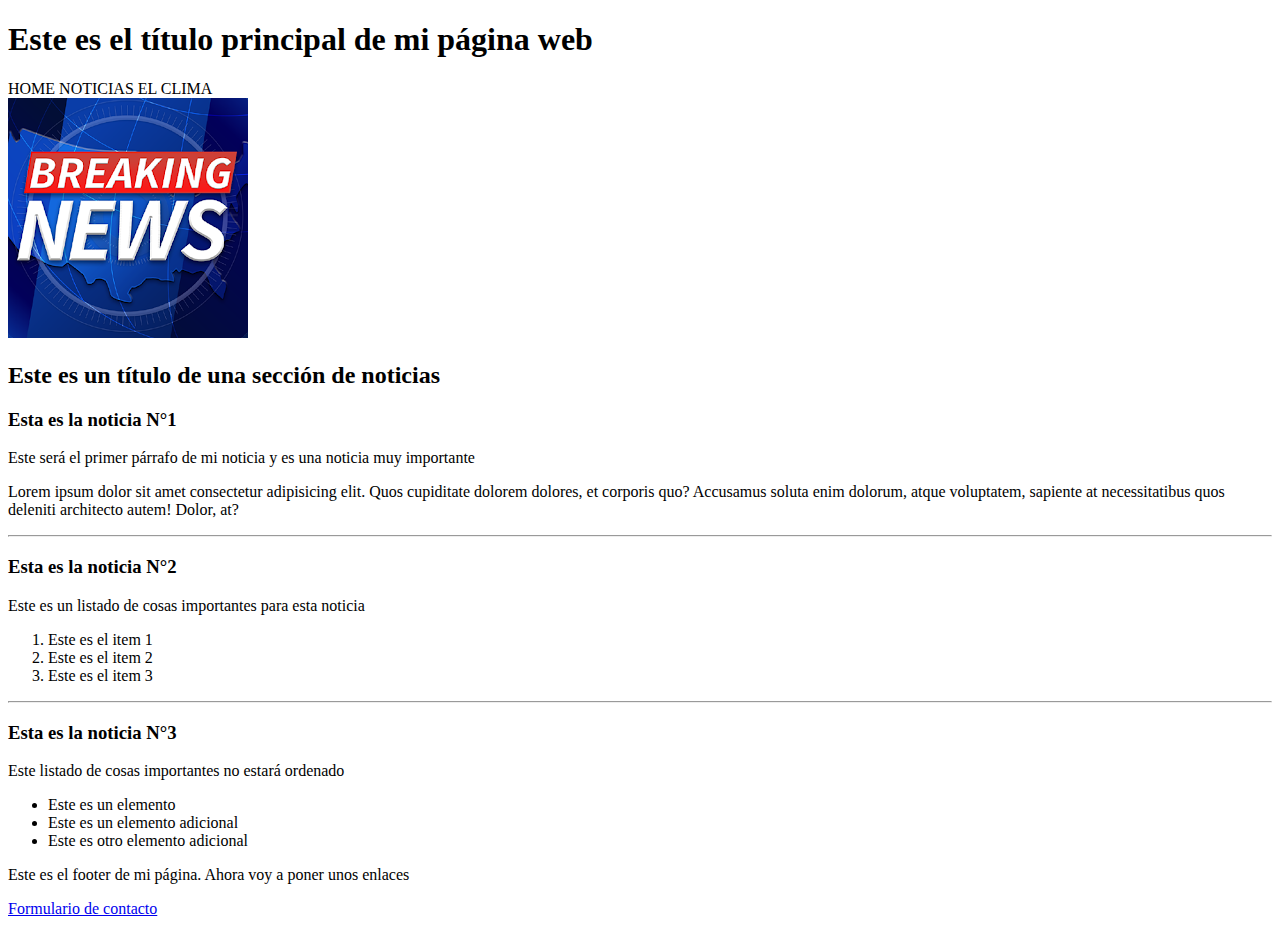
==== index.html @ faf331a5 "First commit: HTML file" ====
<!DOCTYPE html>
<html lang="es">
   <head>
      <meta charset="UTF-8" />
      <meta name="viewport" content="width=device-width, initial-scale=1.0" />
      <title>Mi Primer Sitio Web</title>
   </head>
   <body>
      <header>
         <h1>Este es el título principal de mi página web</h1>

         <span>HOME</span>
         <span>NOTICIAS</span>
         <span>EL CLIMA</span>

      </header>
      <main>
         
         <img src="./unnamed.webp">

         <section>                     
         
            <h2>Este es un título de una sección de noticias</h2>
         
            <article>
               
               <h3>Esta es la noticia N°1</h3>

               <div>
                  <p>Este será el primer párrafo de mi noticia y es una noticia muy importante</p>
                  <p>Lorem ipsum dolor sit amet consectetur adipisicing elit. Quos cupiditate dolorem dolores, et corporis quo? Accusamus soluta enim dolorum, atque voluptatem, sapiente at necessitatibus quos deleniti architecto autem! Dolor, at?</p>
               </div>
            </article>
               
            <hr/>
               
            <article>
            
               <h3>Esta es la noticia N°2</h3>
               <p>Este es un listado de cosas importantes para esta noticia</p>

               <ol>
                  <li>Este es el item 1</li>
                  <li>Este es el item 2</li>
                  <li>Este es el item 3</li>
               </ol>
            
            </article>

            <hr/> 

            <article>          
   
               <h3>Esta es la noticia N°3</h3>
               <p>Este listado de cosas importantes no estará ordenado</p>

               <ul>
                  <li>Este es un elemento</li>
                  <li>Este es un elemento adicional</li>
                  <li>Este es otro elemento adicional</li>
               </ul>
            </article>
         </section>
      </main>
      <footer>
         <p>
            Este es el footer de mi página. Ahora voy a poner unos enlaces
         </p>
         <a href="./contacto.html">Formulario de contacto</a>
      </footer>
   </body>
</html>
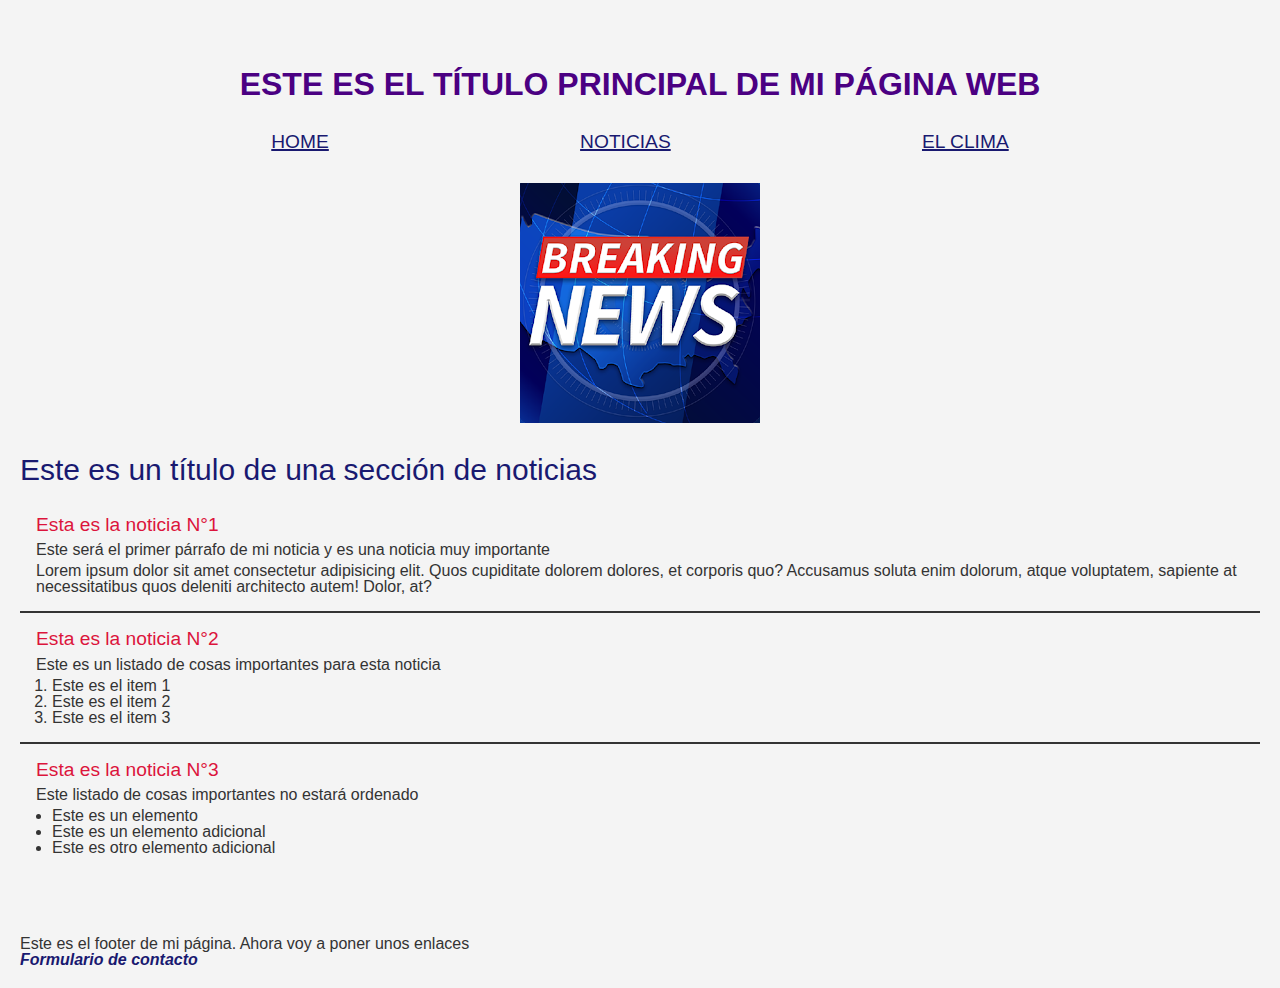
==== commit 69c85a64: "Second commit: CSS homework" ====
--- a/index.html
+++ b/index.html
@@ -4,62 +4,74 @@
       <meta charset="UTF-8" />
       <meta name="viewport" content="width=device-width, initial-scale=1.0" />
       <title>Mi Primer Sitio Web</title>
+      <link rel="stylesheet" type="text/css" href="./reset.css" />
+      <link rel="stylesheet" type="text/css" href="./styles.css" />
    </head>
    <body>
       <header>
-         <h1>Este es el título principal de mi página web</h1>
+         <h1 id="principal">ESTE ES EL TÍTULO PRINCIPAL DE MI PÁGINA WEB</h1>
 
-         <span>HOME</span>
-         <span>NOTICIAS</span>
-         <span>EL CLIMA</span>
-
+         <div id="navegador">
+            <span class="etiqueta">HOME</span>
+            <span class="etiqueta">NOTICIAS</span>
+            <span class="etiqueta">EL CLIMA</span>
+         </div>
+            
       </header>
       <main>
-         
-         <img src="./unnamed.webp">
+         <div id="cajaimagen">
+            <img src="./unnamed.webp">
+         </div>
 
          <section>                     
          
-            <h2>Este es un título de una sección de noticias</h2>
-         
-            <article>
-               
-               <h3>Esta es la noticia N°1</h3>
+            <h2 class="titulo">Este es un título de una sección de noticias</h2>
+            <div class="noticia">
+               <article>
 
-               <div>
-                  <p>Este será el primer párrafo de mi noticia y es una noticia muy importante</p>
-                  <p>Lorem ipsum dolor sit amet consectetur adipisicing elit. Quos cupiditate dolorem dolores, et corporis quo? Accusamus soluta enim dolorum, atque voluptatem, sapiente at necessitatibus quos deleniti architecto autem! Dolor, at?</p>
-               </div>
-            </article>
+                  <h3 class="subtitulo">Esta es la noticia N°1</h3>
+                  
+                  <div class="contenido">
+                     <p>Este será el primer párrafo de mi noticia y es una noticia muy importante</p>
+                     <p>Lorem ipsum dolor sit amet consectetur adipisicing elit. Quos cupiditate dolorem dolores, et corporis quo? Accusamus soluta enim dolorum, atque voluptatem, sapiente at necessitatibus quos deleniti architecto autem! Dolor, at?</p>
+                  </div>
+                  
+               </article>
+            </div>
                
             <hr/>
-               
-            <article>
-            
-               <h3>Esta es la noticia N°2</h3>
-               <p>Este es un listado de cosas importantes para esta noticia</p>
-
-               <ol>
-                  <li>Este es el item 1</li>
-                  <li>Este es el item 2</li>
-                  <li>Este es el item 3</li>
-               </ol>
-            
-            </article>
+            <div class="noticia">
+               <article>
+                  
+                  <h3 class="subtitulo">Esta es la noticia N°2</h3>
+                  <div class="contenido">
+                     <p>Este es un listado de cosas importantes para esta noticia</p>
+                     
+                     <ol>
+                        <li>Este es el item 1</li>
+                        <li>Este es el item 2</li>
+                        <li>Este es el item 3</li>
+                     </ol>                    
+                  </div>
+               </article>
+            </div>
 
             <hr/> 
-
-            <article>          
-   
-               <h3>Esta es la noticia N°3</h3>
-               <p>Este listado de cosas importantes no estará ordenado</p>
-
-               <ul>
-                  <li>Este es un elemento</li>
-                  <li>Este es un elemento adicional</li>
-                  <li>Este es otro elemento adicional</li>
-               </ul>
-            </article>
+            <div class="noticia">
+               <article>          
+                  
+                  <h3 class="subtitulo">Esta es la noticia N°3</h3>
+                  <div class="contenido">
+                     <p>Este listado de cosas importantes no estará ordenado</p>
+                     
+                     <ul>
+                        <li>Este es un elemento</li>
+                        <li>Este es un elemento adicional</li>
+                        <li>Este es otro elemento adicional</li>
+                     </ul>
+                  </div>
+               </article>
+            </div>
          </section>
       </main>
       <footer>
--- a/styles.css
+++ b/styles.css
@@ -0,0 +1,105 @@
+body {
+    font-family: 'Arial', sans-serif;
+    background-color: #f4f4f4;
+    color: #333;
+    margin: 20px;
+    padding-top: 1em;
+  }
+hr {
+    border: 1px solid #333;
+  }
+ul,
+ol {
+    margin-left: 1em;
+  }
+footer {
+    margin-top: 5em;
+  }
+a {
+    font-weight: bold;
+    font-style: italic;
+    color: midnightblue;
+  }
+a:hover {
+    text-decoration: underline crimson;
+    font-weight: bold;
+    color: crimson;
+  }
+input {
+    border: 1px dashed midnightblue;
+    width: calc(value(form));
+  }
+form {
+    display: flex;
+    flex-direction: column;
+    gap: 4px;
+    margin-top: 1em;
+    border: double;
+    border-color: midnightblue;
+    padding: 5px;
+    width: 20em;
+  }
+.etiqueta {
+    font-size: larger;
+    text-decoration: underline 2px midnightblue;
+    color: midnightblue;
+  }
+.etiqueta:hover {
+    font-weight: bold;
+    text-decoration-color: crimson;
+    color: crimson;
+  }
+.noticia {
+    margin: 1em;
+  }
+.subtitulo {
+    color:crimson;
+    font-size: larger;
+  }
+.contenido {
+    padding-top: 8px;
+    display: flex;
+    flex-direction: column;
+    gap: 5px;
+  }
+.titulo {
+    font-size: 30px;
+    margin-bottom: 1em;
+    color: midnightblue;
+  }
+.elementoForm {
+    align-self: flex-end;
+  }
+#principal {
+    font-size: 2em;
+    text-align: center;
+    font-weight: bold;
+    margin: 1em;
+    color: indigo;
+  }
+#navegador {
+    display: flex;
+    justify-content: space-evenly;
+  }
+#cajaimagen {
+    display: flex;
+    justify-content: center;
+    padding: 2em;
+  }
+#apellido,
+#edad,
+#password {
+    justify-self: flex-end;
+  }
+#boton {
+    margin: 1em;
+    border: 3px groove;
+    height: 2em;
+    width: 5em;
+    align-self: center;
+    font-weight: bold;
+}
+#boton:hover {
+    color: crimson;
+    border: 3px groove crimson;
+}